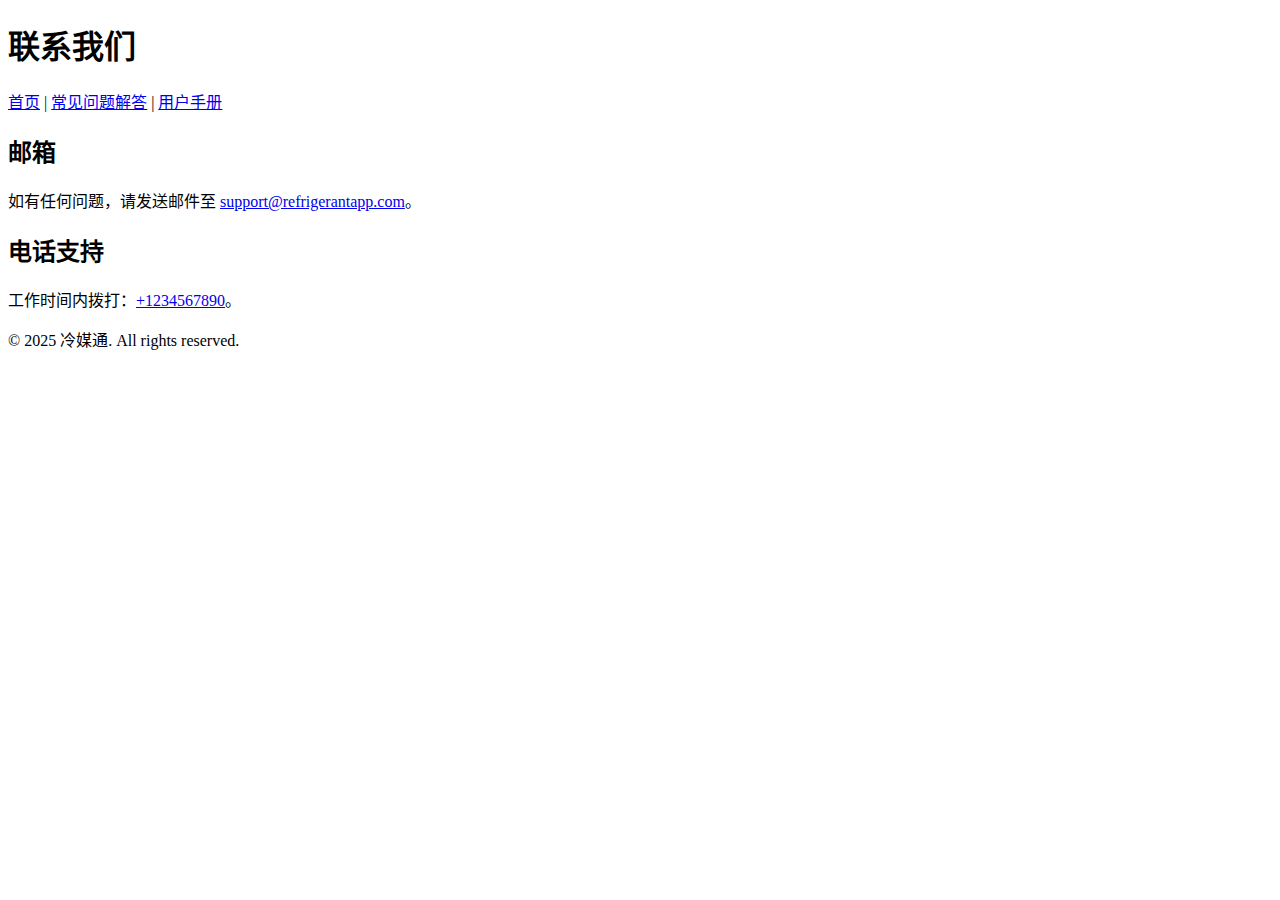
==== contact.html @ 11125c0e "Create contact.html" ====
<!DOCTYPE html>
<html lang="zh-CN">
<head>
  <meta charset="UTF-8">
  <title>联系我们 - 冷媒通支持中心</title>
  <link rel="stylesheet" href="styles.css">
</head>
<body>
  <header>
    <h1>联系我们</h1>
    <nav>
      <a href="index.html">首页</a> |
      <a href="faq.html">常见问题解答</a> |
      <a href="manual.html">用户手册</a>
    </nav>
  </header>

  <section>
    <h2>邮箱</h2>
    <p>如有任何问题，请发送邮件至 <a href="mailto:support@refrigerantapp.com">support@refrigerantapp.com</a>。</p>

    <h2>电话支持</h2>
    <p>工作时间内拨打：<a href="tel:+1234567890">+1234567890</a>。</p>
  </section>

  <footer>
    <p>&copy; 2025 冷媒通. All rights reserved.</p>
  </footer>
</body>
</html>
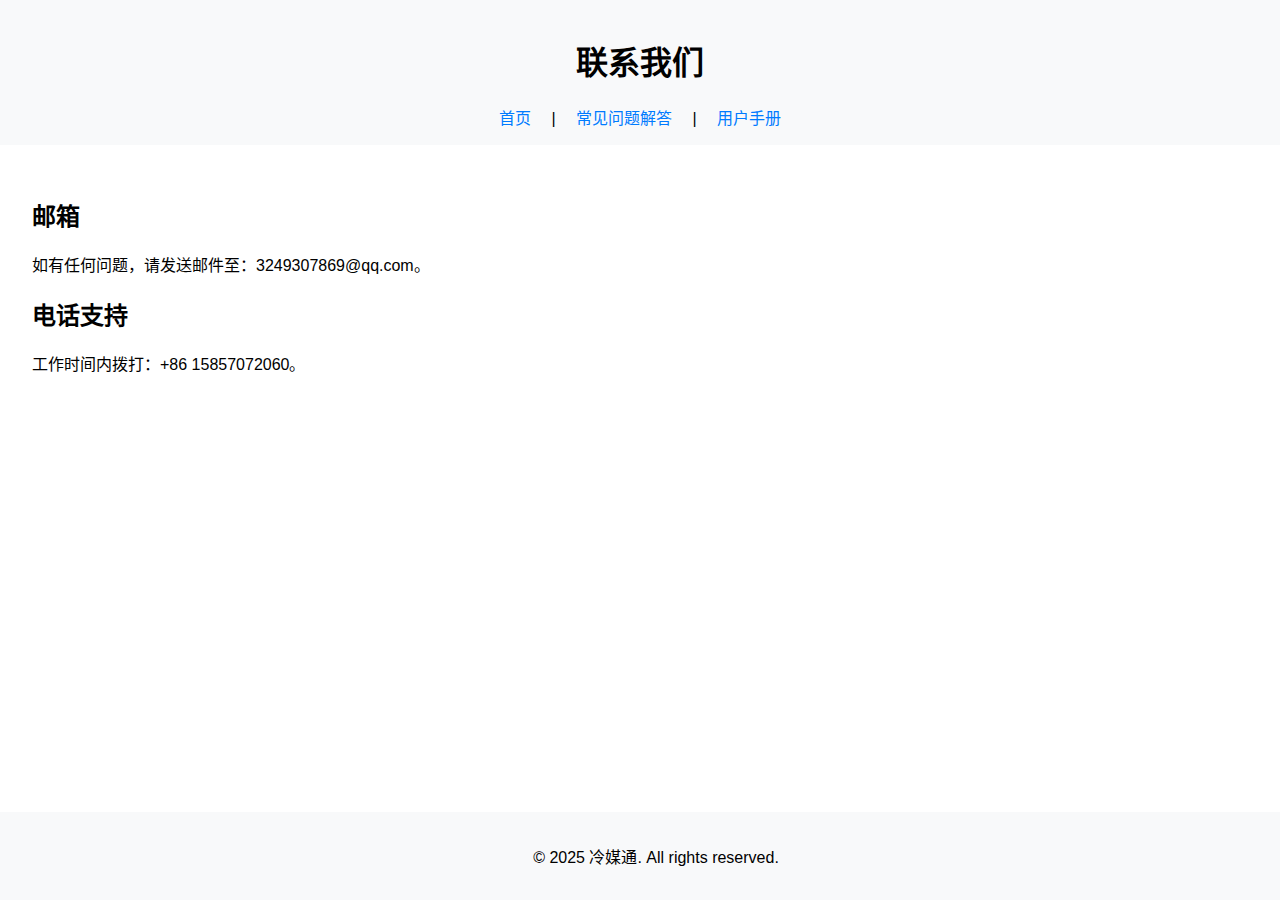
==== commit a047b19c: "Update contact.html" ====
--- a/contact.html
+++ b/contact.html
@@ -17,10 +17,10 @@
 
   <section>
     <h2>邮箱</h2>
-    <p>如有任何问题，请发送邮件至 <a href="mailto:support@refrigerantapp.com">support@refrigerantapp.com</a>。</p>
+    <p>如有任何问题，请发送邮件至：3249307869@qq.com。</p>
 
     <h2>电话支持</h2>
-    <p>工作时间内拨打：<a href="tel:+1234567890">+1234567890</a>。</p>
+    <p>工作时间内拨打：+86 15857072060。</p>
   </section>
 
   <footer>
--- a/styles.css
+++ b/styles.css
@@ -0,0 +1,30 @@
+body {
+  font-family: Arial, sans-serif;
+  margin: 0;
+  padding: 0;
+}
+
+header {
+  background-color: #f8f9fa;
+  padding: 1rem;
+  text-align: center;
+}
+
+nav a {
+  margin: 0 1rem;
+  text-decoration: none;
+  color: #007bff;
+}
+
+section {
+  padding: 2rem;
+}
+
+footer {
+  background-color: #f8f9fa;
+  text-align: center;
+  padding: 1rem;
+  position: fixed;
+  bottom: 0;
+  width: 100%;
+}
